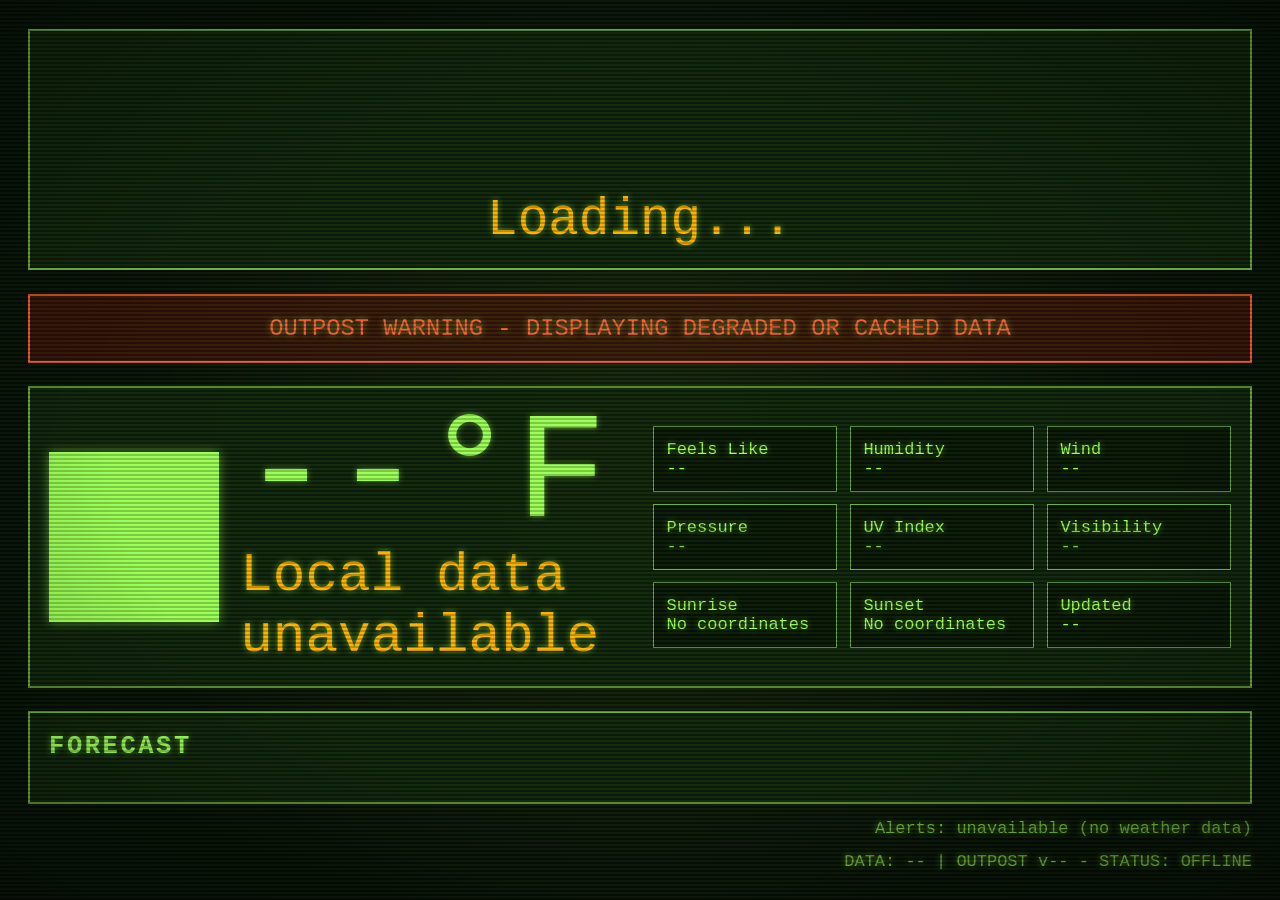
==== web/index.html @ 9f03497a "API step 3: location search and saved places (v0.7.0-beta.5) - /api/places?q= searches Open-Meteo's " ====
<!doctype html>
<html lang="en" data-signal="waiting">
<head>
    <meta charset="UTF-8">
    <meta name="viewport" content="width=device-width, initial-scale=1.0, viewport-fit=cover">
    <title>Outpost</title>
    <meta name="description" content="A self-hosted weather dashboard">
    <meta name="theme-color" content="#071007">
    <link rel="manifest" href="manifest.webmanifest">
    <link rel="icon" href="assets/app/favicon.svg" type="image/svg+xml">
    <link rel="apple-touch-icon" href="assets/app/apple-touch-icon.png">
    <meta name="mobile-web-app-capable" content="yes">
    <meta name="apple-mobile-web-app-capable" content="yes">
    <meta name="apple-mobile-web-app-title" content="Outpost">
    <meta name="apple-mobile-web-app-status-bar-style" content="black-translucent">
    <link rel="stylesheet" href="style.css">
    <link id="theme" rel="stylesheet" href="themes/retro-crt/theme.css">
</head>
<body class="theme-loading">
    <main>
        <section class="panel header" data-panel="header">
            <h1 class="title"><span class="title-logo-glow" aria-hidden="true"><span class="title-logo"></span></span><span class="title-text">OUTPOST</span></h1>
            <div id="subtitle" class="subtitle" hidden></div>
            <div id="location" class="location">Loading...</div>
        </section>

        <section id="alertBanner" class="panel alert" data-panel="banner">
            OUTPOST WARNING - DISPLAYING DEGRADED OR CACHED DATA
        </section>

        <section class="panel current" data-panel="current">
            <div class="current-main">
                <div class="wx-glow"><span id="currentIcon" class="wx-icon current-icon"></span></div>
                <div>
                    <div id="temperature" class="temperature" data-metric="temperature">--°F</div>
                    <div id="condition" class="condition">Waiting for signal...</div>
                </div>
            </div>

            <div class="details">
                <div class="detail-box" data-metric="feels-like">Feels Like<br><span id="feelsLike">--</span></div>
                <div class="detail-box" data-metric="humidity">Humidity<br><span id="humidity">--</span><small id="dewPoint" class="reading-note dew-point" data-metric="dew-point" hidden></small></div>
                <div class="detail-box" data-metric="wind">Wind<br><span id="wind" data-metric="wind-direction">--</span><small id="windGust" class="reading-note wind-gust" data-metric="gust" hidden></small></div>
                <div class="detail-box" data-metric="pressure">Pressure<br><span id="pressure">--</span></div>
                <div class="detail-box" data-metric="uv">UV Index<br><span id="uv">--</span></div>
                <div class="detail-box" data-metric="visibility">Visibility<br><span id="visibility">--</span></div>
                <div class="detail-box" data-metric="sunrise">Sunrise<br><span id="sunrise">--</span></div>
                <div class="detail-box" data-metric="sunset">Sunset<br><span id="sunset">--</span></div>
                <div class="detail-box" data-metric="updated">Updated<br><span id="lastUpdated">--</span><small id="readingTime" class="reading-note reading-time" hidden></small></div>
            </div>
        </section>

        <section class="panel" data-panel="forecast">
            <h2>FORECAST</h2>
            <div id="forecastContainer" class="forecast"></div>
        </section>

        <section id="alertsPanel" class="panel" data-panel="alerts" hidden>
            <h2>ALERTS</h2>
            <div id="alerts">LOADING...</div>
        </section>

        <div id="alertsStatus" class="status-line" hidden></div>

        <footer>
            DATA: <span id="source">--</span> | OUTPOST v<span id="version">--</span> - STATUS: <span id="status">--</span>
        </footer>
    </main>

    <button id="themeButton" class="theme-button" type="button" aria-label="Location, theme, and display options"
            aria-haspopup="dialog" aria-expanded="false" hidden>
        <svg viewBox="0 0 64 64" width="26" height="26" fill="none" stroke="currentColor" stroke-width="4"
             stroke-linecap="square" stroke-linejoin="miter" aria-hidden="true">
            <path d="M22 8H42L56 22V42L42 56H22L8 42V22Z"/>
            <path d="M32 8H42L56 22V42L42 56H32Z" fill="currentColor"/>
        </svg>
    </button>

    <div id="themePanel" class="theme-panel" role="dialog" aria-label="Location, theme, and display options" hidden>
        <div id="placeSection" class="place-section" hidden>
            <div class="theme-panel-title">LOCATION</div>
            <div id="placeList" role="radiogroup" aria-label="Location"></div>
            <form id="placeSearch" class="place-search" role="search">
                <input id="placeQuery" class="place-query" type="search" name="q" maxlength="100" autocomplete="off"
                       spellcheck="false" enterkeyhint="search" placeholder="Search for a place" aria-label="Search for a place">
                <button class="place-go" type="submit">Find</button>
            </form>
            <div id="placeNote" class="theme-note" aria-live="polite"></div>
            <div id="placeResults" class="place-results" role="list" aria-label="Places found"></div>
        </div>
        <div class="theme-panel-title">THEME</div>
        <div id="themeList" role="radiogroup" aria-label="Theme"></div>
        <button id="effectsToggle" class="theme-option effects-toggle" type="button" role="checkbox" aria-checked="false" hidden>Reduced effects</button>
        <button id="clockToggle" class="theme-option theme-check" type="button" role="checkbox" aria-checked="false" hidden>24-hour clock</button>
        <button id="themeReset" class="theme-reset" type="button" hidden>Use server default</button>
        <div id="themeNote" class="theme-note"></div>
    </div>

    <div class="scan-roll" aria-hidden="true"></div>
    <div class="frame" aria-hidden="true"></div>

    <div id="dim-overlay"></div>

    <script src="dim.js"></script>
    <script src="effects.js"></script>
    <script src="fit.js"></script>
    <script src="clock.js"></script>
    <script src="themes.js"></script>
    <script src="gauges.js"></script>
    <script src="data.js"></script>
    <script src="places.js"></script>
    <script src="place-panel.js"></script>
    <script src="app.js"></script>
</body>
</html>
---- web/style.css ----
/* ==========================================================================
   Outpost base styles
   Everything visual comes from the theme tokens (CSS variables) below.
   A theme is just a file in web/themes/ that sets those tokens.
   The values here are the fallbacks used if no theme file loads.
   See docs/themes.md.
   ========================================================================== */

/* ---- Fonts ---------------------------------------------------------------
   Share Tech Mono (SIL Open Font License) is bundled from assets/fonts/.
   If the file is missing, the stacks fall back to Courier New.             */
@font-face {
    font-family: "Share Tech Mono";
    src: url("assets/fonts/ShareTechMono-Regular.ttf") format("truetype");
    font-weight: 400;
    font-style: normal;
    font-display: swap;
}

:root {
    --bg: #071007;
    --bg-glow: rgba(80, 120, 40, 0.22);
    --panel: rgba(16, 36, 12, 0.92);
    --cell-bg: rgba(5, 14, 5, 0.65);

    --text: #9cff57;
    --text-dim: #6fad3e;
    --accent: #ffb000;
    --warn: #ffb000;
    --danger: #ff5a36;
    --danger-bg: rgba(80, 20, 10, 0.6);

    --border: #6fad3e;
    --border-width: 2px;
    --radius: 0;

    --text-glow: 0 0 6px rgba(156, 255, 87, 0.55);
    --icon-glow: drop-shadow(0 0 5px rgba(156, 255, 87, 0.55));
    --scanlines: 1;

    --font-display: "Share Tech Mono", "Courier New", monospace;
    --font-body: "Share Tech Mono", "Courier New", monospace;
    --title-spacing: 0.14em;
    --title-logo: 1;
}

* { box-sizing: border-box; }

html { -webkit-text-size-adjust: 100%; text-size-adjust: 100%; }

[hidden] { display: none !important; }

body {
    margin: 0;
    min-height: 100vh;
    min-height: 100dvh;
    background:
        radial-gradient(circle at center, var(--bg-glow), transparent 65%),
        var(--bg);
    color: var(--text);
    font-family: var(--font-body);
    text-shadow: var(--text-glow);
}

/* Hide the page until the theme is applied (avoids a flash of the wrong theme).
   The animation reveals it after 2 seconds no matter what, as a safety net. */
body.theme-loading {
    visibility: hidden;
    animation: theme-reveal 0s 2s forwards;
}

@keyframes theme-reveal {
    to { visibility: visible; }
}

/* Scanline overlay: rows lit faintly in the theme's text color with darker gaps between them,
   and the screen edges a little darker, like a picture tube. --scanlines sets the strength
   (0 turns it off). */
body::before {
    content: "";
    position: fixed;
    inset: 0;
    z-index: 40; /* above the content (see "Layers" below) */
    pointer-events: none;
    opacity: var(--scanlines);
    background:
        radial-gradient(ellipse 75% 70% at center, transparent 55%, rgba(0, 0, 0, 0.4) 100%),
        repeating-linear-gradient(
            to bottom,
            color-mix(in srgb, var(--text) 6%, transparent) 0 2px,
            rgba(0, 0, 0, 0.3) 2px 4px
        );
}

/* Rolling band: a soft band of the theme's text color drifting down the screen, like a picture
   tube's refresh. It appears wherever the scanlines do, at the same strength, and --scan-roll sets
   its speed (one trip down the screen; "none" stops it). It moves with transform, which is cheap
   for the browser to draw, even on slow wall tablets. */
.scan-roll {
    position: fixed;
    inset: 0;
    z-index: 40; /* with the scanlines */
    overflow: hidden;
    pointer-events: none;
    opacity: var(--scanlines);
}
.scan-roll::before {
    content: "";
    position: absolute;
    left: 0;
    right: 0;
    top: 0;
    height: 30%;
    background: linear-gradient(
        to bottom,
        transparent,
        color-mix(in srgb, var(--text) 5%, transparent) 45%,
        color-mix(in srgb, var(--text) 8%, transparent) 50%,
        transparent
    );
    transform: translateY(-100%);
    animation: scan-roll var(--scan-roll, 9s) linear infinite;
}
@keyframes scan-roll {
    from { transform: translateY(-100%); }
    to { transform: translateY(334%); } /* the band is 30% of the screen, so this is just past the bottom */
}

/* Layers, bottom to top: page content, scanlines and the rolling band (40), the .frame decoration (50), the theme
   switcher (100), and the night dimming (9999). */

/* An empty full-screen layer for a theme to draw a bezel or frame on (with ::before and ::after, or
   a background). It never catches taps. */
.frame {
    position: fixed;
    inset: 0;
    z-index: 50;
    pointer-events: none;
}

/* Day/night dimming: a black layer whose opacity is set from --dim (1 = full brightness).
   The fade is only enabled after the first paint so a reload at night doesn't visibly fade in. */
#dim-overlay {
    position: fixed;
    inset: 0;
    z-index: 9999;
    pointer-events: none;
    background: #000;
    opacity: calc(1 - var(--dim, 1));
}

#dim-overlay.animated { transition: opacity 20s linear; }

main {
    width: min(1200px, 100vw);
    margin: 0 auto;
    /* --frame-inset (optional, set by a theme with a .frame bezel) keeps content inside the bezel;
       --frame-inset-bottom (optional) is for a bezel with a deeper bottom edge */
    --pad-base: 28px;
    --pad: calc(var(--pad-base) + var(--frame-inset, 0px));
    --pad-bottom: calc(var(--pad-base) + var(--frame-inset-bottom, var(--frame-inset, 0px)));
    /* Keep content clear of notches and rounded screen corners */
    padding-top: max(var(--pad), env(safe-area-inset-top));
    padding-right: max(var(--pad), env(safe-area-inset-right));
    padding-bottom: max(var(--pad-bottom), env(safe-area-inset-bottom));
    padding-left: max(var(--pad), env(safe-area-inset-left));
}

/* Fit to screen (fit.js, turned on by a theme's --fit-screen: 1): <main> is scaled by --fit-scale
   so the whole page fits without scrolling. Widths and padding are divided by the scale so they
   stay the same size on screen, and the page is centered vertically. */
:root[data-fit="on"] body {
    min-height: 100vh;
    min-height: 100dvh;
    display: flex;
    flex-direction: column;
    justify-content: center;
}
:root[data-fit="on"] main {
    zoom: var(--fit-scale, 1);
    /* --fit-width (optional, set by a theme): how wide the page may get; the default is the usual */
    width: calc(min(var(--fit-width, 1200px), 100vw) / var(--fit-scale, 1));
    min-height: 0;
    padding-top: calc(max(var(--pad), env(safe-area-inset-top)) / var(--fit-scale, 1));
    padding-right: calc(max(var(--pad), env(safe-area-inset-right)) / var(--fit-scale, 1));
    padding-bottom: calc(max(var(--pad-bottom), env(safe-area-inset-bottom)) / var(--fit-scale, 1));
    padding-left: calc(max(var(--pad), env(safe-area-inset-left)) / var(--fit-scale, 1));
}

.panel {
    position: relative; /* so a theme can place decorations with ::before and ::after */
    border: var(--border-width) solid var(--border);
    border-radius: var(--radius);
    background: var(--panel);
    padding: 18px;
    margin-bottom: 22px;
}

h2 { margin-top: 0; letter-spacing: 0.1em; }

.header { text-align: center; }

/* The title is the logo (--title-logo: 1) or the word OUTPOST in the theme's font (--title-logo: 0).
   The text stays in the page either way, so screen readers always read it. */
.title {
    display: flex;
    flex-direction: column;
    align-items: center;
    margin: 0;
    font-family: var(--font-display);
    font-weight: bold;
}

/* A filter is applied before a mask, so the glow goes on a wrapper (like .wx-glow) */
.title-logo-glow { filter: var(--icon-glow); }

.title-logo {
    display: block;
    height: calc(var(--title-logo) * clamp(3.5rem, 11vw, 7.5rem));
    aspect-ratio: 148 / 44;
    background-color: currentColor;
    /* A theme can use its own logo with a rule here; the url is relative to its theme.css */
    -webkit-mask: url("assets/logo/wordmark.svg") center / contain no-repeat;
    mask: url("assets/logo/wordmark.svg") center / contain no-repeat;
}

.title-text {
    font-size: calc((1 - var(--title-logo)) * clamp(3rem, 9vw, 7rem));
    letter-spacing: var(--title-spacing);
}

.subtitle {
    color: var(--text-dim);
    font-size: clamp(1rem, 2.5vw, 1.5rem);
    letter-spacing: 0.08em;
}

.location {
    margin-top: 14px;
    color: var(--accent);
    font-size: clamp(1.8rem, 4vw, 3rem);
}

.current {
    display: grid;
    grid-template-columns: 1fr 1fr;
    gap: 24px;
    align-items: center;
}

.current-main {
    display: flex;
    align-items: center;
    gap: 20px;
}

/* Weather icons: an SVG used as a mask, filled with the current text color */
.wx-glow { filter: var(--icon-glow); }

.wx-icon {
    display: block;
    background-color: currentColor;
    -webkit-mask: var(--icon, none) center / contain no-repeat;
    mask: var(--icon, none) center / contain no-repeat;
}

.current-icon { width: clamp(80px, 14vw, 160px); aspect-ratio: 1; }

.temperature {
    font-family: var(--font-display);
    font-size: clamp(4rem, 12vw, 9rem);
    line-height: 0.9;
}

.condition {
    color: var(--accent);
    font-size: clamp(1.7rem, 4vw, 3.2rem);
}

.details {
    display: grid;
    grid-template-columns: repeat(3, 1fr);
    gap: 12px;
}

.detail-box {
    position: relative;
    border: 1px solid var(--border);
    border-radius: var(--radius);
    padding: 12px;
    background: var(--cell-bg);
}

/* Second lines in a reading box: gusts under the wind (.wind-gust), the dew point under the humidity
   (.dew-point), and how old the readings are under Updated (.reading-time). Each is a <small>, so themes
   that size every span in a reading box as the big value leave it alone. Themes can restyle or hide
   them all with .reading-note, or one by its own class. */
.reading-note {
    display: block;
    margin-top: 2px;
    font-size: 0.8em;
    opacity: 0.85;
}

.forecast {
    display: grid;
    grid-template-columns: repeat(5, 1fr);
    gap: 12px;
}

.forecast-card {
    position: relative;
    border: 1px solid var(--border);
    border-radius: var(--radius);
    padding: 14px;
    text-align: center;
    background: var(--cell-bg);
}

.forecast-icon { width: 64px; aspect-ratio: 1; margin: 6px auto; }
.forecast-extra { display: block; }

.forecast-condition {
    color: var(--accent);
    min-height: 3em;
}

.alert-item { margin-bottom: 10px; }
.alert-item.severity-moderate { border-color: var(--warn); color: var(--warn); }
.alert-item.severity-severe,
.alert-item.severity-extreme { border-color: var(--danger); color: var(--danger); }
.panel.alert-active { border-color: var(--danger); }

.alert {
    display: none;
    border-color: var(--danger);
    color: var(--danger);
    background: var(--danger-bg);
    text-align: center;
    font-size: 1.4rem;
}

.alert.visible { display: block; }

/* One-line note shown in place of the Alerts panel when it is hidden */
.status-line {
    text-align: right;
    color: var(--text-dim);
    margin: -8px 0 14px;
}

footer {
    text-align: right;
    color: var(--text-dim);
}

/* ---- Theme switcher ------------------------------------------------------- */
.theme-button {
    position: fixed;
    left: max(12px, env(safe-area-inset-left));
    bottom: max(12px, env(safe-area-inset-bottom));
    z-index: 100;
    width: 44px;
    height: 44px;
    padding: 0;
    display: grid;
    place-items: center;
    color: var(--text);
    border: 1px solid var(--border);
    border-radius: var(--radius);
    background: linear-gradient(var(--panel), var(--panel)), var(--bg);
    cursor: pointer;
    /* Faint until used, so a wall display stays clean; still easy to tap */
    opacity: 0.22;
    transition: opacity 0.2s;
}

.theme-button:hover,
.theme-button:focus-visible,
.theme-button[aria-expanded="true"] { opacity: 1; }

.theme-panel {
    position: fixed;
    left: max(12px, env(safe-area-inset-left));
    bottom: calc(max(12px, env(safe-area-inset-bottom)) + 52px);
    z-index: 100;
    width: min(280px, calc(100vw - 24px));
    max-height: 70vh;
    max-height: 70dvh;
    overflow-y: auto;
    padding: 12px;
    /* Opaque: the panel tint over the solid page color, so the content behind never shows through */
    background: linear-gradient(var(--panel), var(--panel)), var(--bg);
    color: var(--text);
    border: var(--border-width) solid var(--border);
    border-radius: var(--radius);
}

.theme-panel-title { letter-spacing: 0.1em; margin-bottom: 8px; color: var(--text-dim); }

.theme-option,
.theme-reset {
    display: block;
    width: 100%;
    min-height: 44px;
    padding: 8px 10px;
    text-align: left;
    font: inherit;
    color: var(--text);
    text-shadow: var(--text-glow);
    background: transparent;
    border: 1px solid transparent;
    border-radius: var(--radius);
    cursor: pointer;
}

.theme-option:hover,
.theme-option:focus-visible,
.theme-reset:hover,
.theme-reset:focus-visible { border-color: var(--border); outline: none; }

.theme-option[aria-checked="true"] { background: var(--cell-bg); border-color: var(--border); }
.theme-option[aria-checked="true"]::before { content: "> "; }

.theme-reset { margin-top: 6px; color: var(--accent); }
.theme-note { margin-top: 8px; font-size: 0.85rem; color: var(--text-dim); }

/* LOCATION (web/place-panel.js): home and saved places, each with a button to forget it, then
   the search box and what it found. Set apart from the THEME list below it. */
.place-section { margin-bottom: 14px; }
.place-row { display: flex; align-items: stretch; gap: 4px; }
.place-row .place-option { flex: 1; min-width: 0; overflow-wrap: anywhere; }
.place-forget {
    flex: none;
    width: 44px;
    min-height: 44px;
    font: inherit;
    color: var(--text-dim);
    background: transparent;
    border: 1px solid transparent;
    border-radius: var(--radius);
    cursor: pointer;
}
.place-forget:hover,
.place-forget:focus-visible { color: var(--text); border-color: var(--border); outline: none; }

.place-search { display: flex; gap: 6px; margin-top: 8px; }
.place-query {
    flex: 1;
    min-width: 0;
    min-height: 44px;
    padding: 8px 10px;
    font: inherit;
    /* 16px or more, so phones do not zoom in when the box is tapped */
    font-size: max(16px, 1em);
    color: var(--text);
    background: var(--cell-bg);
    border: 1px solid var(--border);
    border-radius: var(--radius);
}
.place-query::placeholder { color: var(--text-dim); opacity: 1; }
.place-query:focus-visible { outline: 1px solid var(--accent); outline-offset: 1px; }
.place-go {
    flex: none;
    min-height: 44px;
    padding: 8px 12px;
    font: inherit;
    color: var(--accent);
    background: transparent;
    border: 1px solid var(--border);
    border-radius: var(--radius);
    cursor: pointer;
}
.place-go:hover,
.place-go:focus-visible { background: var(--cell-bg); outline: none; }
.place-results { margin-top: 6px; }
.place-result { overflow-wrap: anywhere; }
.place-result::before { content: "+ "; color: var(--text-dim); }

/* The reduced-effects and 24-hour clock toggles are checkboxes, not themes: [x] or [ ], set apart
   from the list */
.effects-toggle { margin-top: 8px; }
.theme-option.effects-toggle::before,
.theme-option.theme-check::before { content: "[ ] "; }
.theme-option.effects-toggle[aria-checked="true"]::before,
.theme-option.theme-check[aria-checked="true"]::before { content: "[x] "; }

/* ---- Reduced effects ---------------------------------------------------------
   web/effects.js sets data-effects="reduced" (OUTPOST_EFFECTS, the viewer's toggle, or the
   device's reduced-motion setting). Scanlines, glow, and animation go in every theme, which
   also helps slow wall tablets. A theme's own effects should check it too (docs/themes.md).
   These win over a theme's :root tokens because the selector is more specific. */
:root[data-effects="reduced"] {
    --scanlines: 0;
    --text-glow: none;
    --icon-glow: none;
}

/* body keeps its reveal animation (the safety net in body.theme-loading), and the night
   dimming keeps its slow fade */
:root[data-effects="reduced"] *:not(body):not(#dim-overlay),
:root[data-effects="reduced"] *::before,
:root[data-effects="reduced"] *::after {
    animation: none !important;
    transition: none !important;
}

/* ---- Small screens ----------------------------------------------------------
   Tablets and phones: stack the current conditions, use three columns of detail
   boxes, and keep the forecast to one row of five cards.                      */
@media (max-width: 850px) {
    main { --pad-base: 14px; }

    .panel { padding: 14px; margin-bottom: 14px; }
    .title { font-size: clamp(2.6rem, 12vw, 5rem); }
    .current { grid-template-columns: 1fr; gap: 16px; text-align: center; }
    .current-main { justify-content: center; }
    .temperature { font-size: clamp(3.6rem, 16vw, 7rem); }
    .details { gap: 8px; }
    .detail-box { padding: 8px 10px; overflow-wrap: break-word; }
    .forecast { gap: 8px; }
    .forecast-card { padding: 10px 6px; }
    .forecast-icon { width: 48px; }
}

/* Phones: forecast days become compact rows instead of five narrow cards */
@media (max-width: 600px) {
    .title { letter-spacing: 0.08em; }
    .current-icon { width: clamp(64px, 20vw, 96px); }
    .detail-box { font-size: 0.9rem; }

    .forecast { grid-template-columns: 1fr; }

    .forecast-card {
        display: grid;
        grid-template-columns: 52px 1fr auto;
        grid-template-areas:
            "icon day   temps"
            "icon cond  extra";
        column-gap: 12px;
        row-gap: 2px;
        align-items: center;
        text-align: left;
        padding: 8px 12px;
    }

    .forecast-icon-wrap { grid-area: icon; }
    .forecast-day { grid-area: day; white-space: nowrap; }
    .forecast-condition { grid-area: cond; min-height: 0; }
    .forecast-temps { grid-area: temps; text-align: right; white-space: nowrap; }
    .forecast-extra { grid-area: extra; justify-self: end; white-space: nowrap; font-size: 0.85em; color: var(--text-dim); }
    .forecast-uv { display: none; } /* UV is shown in the current conditions; keep the rows short */
    .forecast-icon { width: 44px; margin: 0; }
}

/* Very small phones: slightly smaller text so labels such as "Visibility" fit */
@media (max-width: 400px) {
    .detail-box { font-size: 0.8rem; padding: 6px; }
}

/* Phones turned sideways: very little height, so keep the header short and use two columns */
@media (orientation: landscape) and (max-height: 500px) {
    .title { font-size: 2.4rem; }
    .header .location { margin-top: 4px; font-size: 1.4rem; }
    .current { grid-template-columns: 1fr 1fr; text-align: left; }
    .current-main { justify-content: flex-start; }
    .temperature { font-size: clamp(3rem, 12vh, 5rem); }
}

/* Tall screens (portrait tablets and monitors): scale everything up and center it vertically */
@media (orientation: portrait) and (min-width: 700px) {
    html { font-size: clamp(16px, 2vw, 30px); }
    main { min-height: 100vh; min-height: 100dvh; display: flex; flex-direction: column; justify-content: center; }
}
---- web/themes/retro-crt/theme.css ----
/* Retro CRT: green phosphor terminal with scanlines and glow */
:root {
    --bg: #071007;
    --bg-glow: rgba(80, 120, 40, 0.22);
    --panel: rgba(16, 36, 12, 0.92);
    --cell-bg: rgba(5, 14, 5, 0.65);

    --text: #9cff57;
    --text-dim: #6fad3e;
    --accent: #ffb000;
    --warn: #ffb000;
    --danger: #ff5a36;
    --danger-bg: rgba(80, 20, 10, 0.6);

    --border: #6fad3e;
    --border-width: 2px;
    --radius: 0;

    --text-glow: 0 0 6px rgba(156, 255, 87, 0.55);
    --icon-glow: drop-shadow(0 0 5px rgba(156, 255, 87, 0.55));
    --scanlines: 0.7;

    --font-display: "Share Tech Mono", "Courier New", monospace;
    --font-body: "Share Tech Mono", "Courier New", monospace;
    --title-spacing: 0.14em;
    --title-logo: 1;

    /* Wide screens: fill the screen instead of a column in the middle, growing up to 2.5 times
       (no wider than 16:9, so an ultrawide screen does not stretch the panels). A screen that would
       need more than a little shrinking (a laptop, a phone) keeps the usual layout, and so do
       portrait screens (see below). */
    --fit-screen: 1;
    --fit-width: min(100vw, 178vh);
    --fit-max-scale: 2.5;
    --fit-min-scale: 0.85;
}

/* Portrait screens keep their own scaling (see "Tall screens" in style.css) */
@media (orientation: portrait) {
    :root { --fit-screen: 0; }
}
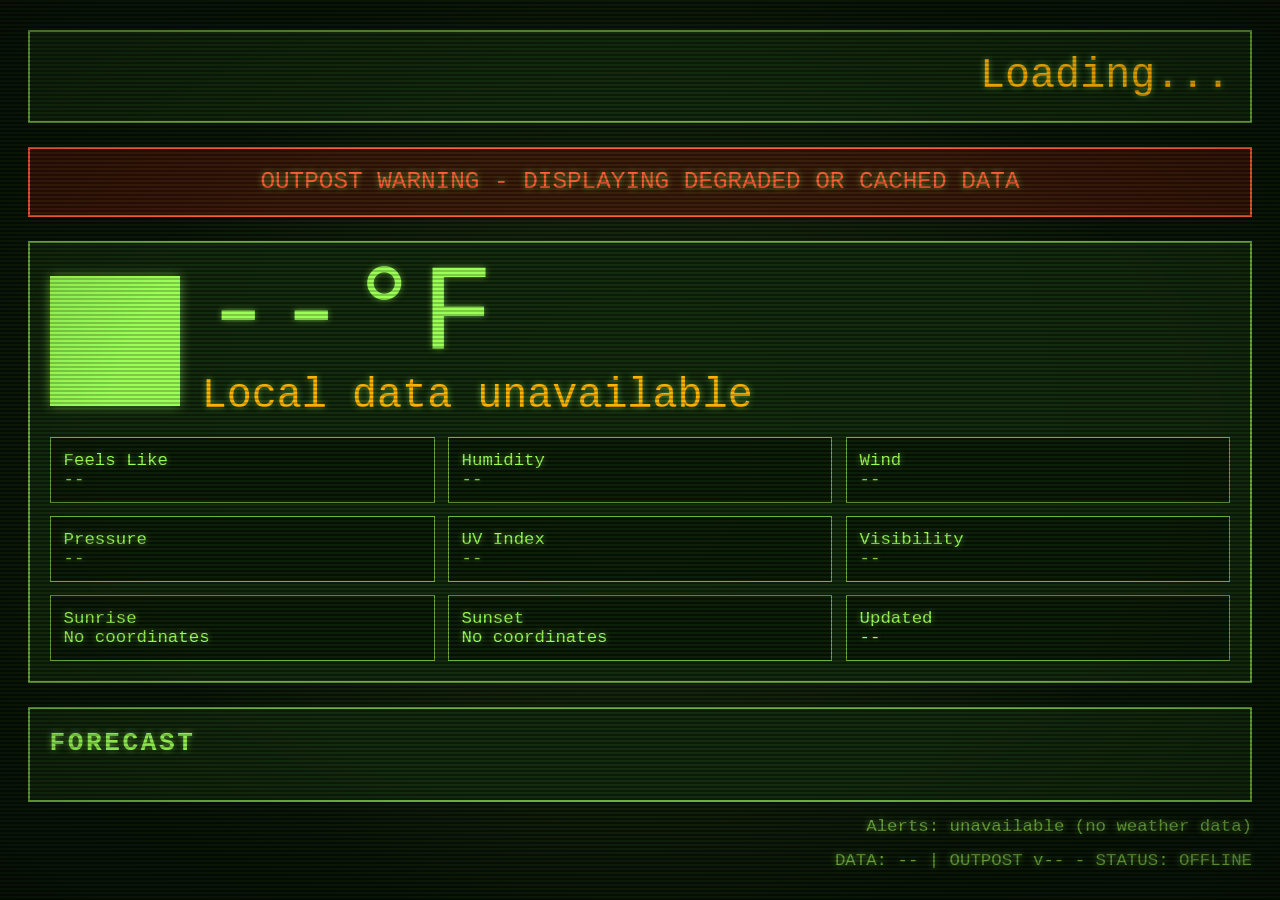
==== commit 1b12f001: "Sensors from Home Assistant (v0.7.0-beta.13) Step 1 of #35 (docs/sensors-design.md): OUTPOST_SENSORS" ====
--- a/web/index.html
+++ b/web/index.html
@@ -55,6 +55,24 @@
             <div id="forecastContainer" class="forecast"></div>
         </section>
 
+        <section id="sensorsPanel" class="panel sensors-panel" data-panel="sensors" hidden>
+            <h2>SENSORS</h2>
+            <div id="sensors" class="sensor-list"></div>
+        </section>
+
+        <section id="mapPanel" class="panel map-panel" data-panel="map" hidden>
+            <h2>MAP</h2>
+            <div class="map-frame">
+                <canvas id="mapCanvas" class="map-canvas" role="img" aria-label="Map of the place shown"></canvas>
+                <div id="radarTime" class="map-radar-time" hidden></div>
+                <div class="map-credits">
+                    <a id="radarCredit" class="map-credit" target="_blank" rel="noopener" hidden>Radar</a>
+                    <a id="mapCredit" class="map-credit" target="_blank" rel="noopener">© OpenStreetMap</a>
+                </div>
+                <div id="mapNote" class="map-note" hidden></div>
+            </div>
+        </section>
+
         <section id="alertsPanel" class="panel" data-panel="alerts" hidden>
             <h2>ALERTS</h2>
             <div id="alerts">LOADING...</div>
@@ -80,6 +98,7 @@
         <div id="placeSection" class="place-section" hidden>
             <div class="theme-panel-title">LOCATION</div>
             <div id="placeList" role="radiogroup" aria-label="Location"></div>
+            <button id="myLocation" class="theme-option my-location" type="button" hidden>Use my location</button>
             <form id="placeSearch" class="place-search" role="search">
                 <input id="placeQuery" class="place-query" type="search" name="q" maxlength="100" autocomplete="off"
                        spellcheck="false" enterkeyhint="search" placeholder="Search for a place" aria-label="Search for a place">
@@ -110,6 +129,10 @@
     <script src="data.js"></script>
     <script src="places.js"></script>
     <script src="place-panel.js"></script>
+    <script src="mvt.js"></script>
+    <script src="map.js"></script>
+    <script src="radar.js"></script>
+    <script src="sensors.js"></script>
     <script src="app.js"></script>
 </body>
 </html>
--- a/web/style.css
+++ b/web/style.css
@@ -42,6 +42,15 @@
     --font-body: "Share Tech Mono", "Courier New", monospace;
     --title-spacing: 0.14em;
     --title-logo: 1;
+
+    /* The map panel (web/map.js). A theme may set its own; these follow its colors */
+    --map-land: var(--bg);
+    --map-water: color-mix(in srgb, var(--text) 16%, var(--bg));
+    --map-road: color-mix(in srgb, var(--accent) 55%, var(--bg));
+    --map-border: var(--text-dim);
+    --map-label: var(--text);
+    --map-halo: var(--bg);
+    --map-marker: var(--accent);
 }
 
 * { box-sizing: border-box; }
@@ -302,6 +311,14 @@
     opacity: 0.85;
 }
 
+/* Sensor panel (sensors.js): Home Assistant readings as tiles like the weather readings above */
+.sensor-list {
+    display: grid;
+    grid-template-columns: repeat(auto-fill, minmax(150px, 1fr));
+    gap: 12px;
+}
+.sensor-value { overflow-wrap: anywhere; }
+
 .forecast {
     display: grid;
     grid-template-columns: repeat(5, 1fr);
@@ -444,6 +461,9 @@
 .place-forget:hover,
 .place-forget:focus-visible { color: var(--text); border-color: var(--border); outline: none; }
 
+.my-location { margin-top: 4px; color: var(--accent); }
+.my-location::before { content: "@ "; }
+.my-location:disabled { opacity: 0.6; cursor: progress; }
 .place-search { display: flex; gap: 6px; margin-top: 8px; }
 .place-query {
     flex: 1;
@@ -485,6 +505,58 @@
 .theme-option.effects-toggle[aria-checked="true"]::before,
 .theme-option.theme-check[aria-checked="true"]::before { content: "[x] "; }
 
+/* ---- Map panel (web/map.js, OUTPOST_MAP) ---------------------------------------
+   A fixed map drawn on a canvas in the --map-* colors above, with the credit the tile
+   server asks for in the bottom-right corner. Wide on large screens, squarer on phones. */
+.map-frame {
+    position: relative;
+    width: 100%;
+    aspect-ratio: 2 / 1;
+    max-height: 420px;
+    overflow: hidden;
+    background: var(--map-land);
+    border: 1px solid var(--border);
+    border-radius: var(--radius);
+}
+@media (max-width: 600px) { .map-frame { aspect-ratio: 4 / 3; } }
+.map-canvas { display: block; width: 100%; height: 100%; font-family: var(--font-body); }
+.map-credits {
+    position: absolute;
+    right: 0;
+    bottom: 0;
+    display: flex;
+}
+.map-credit {
+    padding: 2px 6px;
+    font-size: 0.75rem;
+    color: var(--text);
+    text-decoration: none;
+    background: var(--bg);
+    background: color-mix(in srgb, var(--bg) 80%, transparent);
+}
+.map-credit:hover,
+.map-credit:focus-visible { text-decoration: underline; outline: none; }
+/* When the radar on the map is from, in the place's time zone */
+.map-radar-time {
+    position: absolute;
+    left: 0;
+    top: 0;
+    padding: 2px 6px;
+    font-size: 0.75rem;
+    color: var(--text);
+    background: var(--bg);
+    background: color-mix(in srgb, var(--bg) 80%, transparent);
+}
+.map-note {
+    position: absolute;
+    inset: 0;
+    display: grid;
+    place-items: center;
+    padding: 12px;
+    text-align: center;
+    color: var(--text-dim);
+}
+
 /* ---- Reduced effects ---------------------------------------------------------
    web/effects.js sets data-effects="reduced" (OUTPOST_EFFECTS, the viewer's toggle, or the
    device's reduced-motion setting). Scanlines, glow, and animation go in every theme, which
@@ -572,3 +644,166 @@
     html { font-size: clamp(16px, 2vw, 30px); }
     main { min-height: 100vh; min-height: 100dvh; display: flex; flex-direction: column; justify-content: center; }
 }
+
+/* ---- Screen layout ------------------------------------------------------------
+   While the page is fitted to the screen (a tablet or wall screen), it is laid out
+   for one screen instead of a long page. The header takes one line; in portrait the map takes the
+   height left over; in landscape, with the map on, the current conditions and forecast go on the
+   left and the map and alerts on the right. Fit to screen then scales the result to fill the screen.
+   The selectors are in :where(), so a theme's own rules for these elements still win. */
+:where(:root[data-fit="on"]) .header {
+    display: flex;
+    flex-wrap: wrap;
+    align-items: center;
+    justify-content: space-between;
+    gap: 4px 24px;
+    padding-block: 12px;
+    text-align: left;
+}
+:where(:root[data-fit="on"]) .title { align-items: flex-start; }
+:where(:root[data-fit="on"]) .title-logo { height: calc(var(--title-logo) * 3.6rem); }
+:where(:root[data-fit="on"]) .title-text { font-size: calc((1 - var(--title-logo)) * 3.4rem); }
+:where(:root[data-fit="on"]) .header .location { margin-top: 0; font-size: 2.4rem; }
+:where(:root[data-fit="on"]) .header .subtitle { order: 3; flex-basis: 100%; }
+
+/* The map fills the space it is given (at least --map-min-height) */
+:where(:root[data-fit="on"]) .map-panel { display: flex; flex-direction: column; }
+:where(:root[data-fit="on"]) .map-frame {
+    flex: 1 1 auto;
+    aspect-ratio: auto;
+    max-height: none;
+    min-height: var(--map-min-height, 180px);
+}
+/* Out of the flow, so the size the map was last drawn at never holds the frame open */
+:where(:root[data-fit="on"]) .map-canvas { position: absolute; inset: 0; }
+
+/* Current conditions: the readings beside the temperature when there is room, under it when not.
+   Sizes are fixed rather than following the screen width, because the page is scaled to fit. */
+:where(:root[data-fit="on"]) .current {
+    display: flex;
+    flex-wrap: wrap;
+    align-items: center;
+    gap: 16px 24px;
+    text-align: left;
+}
+:where(:root[data-fit="on"]) .current-main { flex: 0 0 auto; justify-content: flex-start; }
+:where(:root[data-fit="on"]) .details { flex: 1 1 var(--details-min-width, 480px); }
+:where(:root[data-fit="on"]) .details { grid-template-columns: repeat(3, minmax(0, 1fr)); }
+:where(:root[data-fit="on"]) .detail-box { overflow-wrap: break-word; }
+:where(:root[data-fit="on"]) .current-icon { width: 120px; }
+:where(:root[data-fit="on"]) .temperature { font-size: 7rem; }
+:where(:root[data-fit="on"]) .condition { font-size: 2.4rem; }
+
+/* Portrait: one column as tall as the screen, the map taking what is left */
+@media (orientation: portrait) {
+    :where(:root[data-fit="on"]) main {
+        display: flex;
+        flex-direction: column;
+        min-height: calc(100dvh / var(--fit-scale, 1));
+    }
+    :where(:root[data-fit="on"]) .map-panel { flex: 1 1 auto; }
+}
+
+/* Landscape with the map, the sensors, or the alerts shown: two columns, the current conditions and
+   forecast on the left, and on the right the map, then the sensors, then the alerts (whichever are
+   shown). The map's row takes the height the left column has to spare, so the map fills it. */
+@media (orientation: landscape) {
+    :where(:root[data-fit="on"]) main:has(> #mapPanel:not([hidden])),
+    :where(:root[data-fit="on"]) main:has(> #sensorsPanel:not([hidden])),
+    :where(:root[data-fit="on"]) main:has(> #alertsPanel:not([hidden])) {
+        display: grid;
+        grid-template-columns: minmax(0, 3fr) minmax(0, 2fr);
+        column-gap: 22px;
+        align-content: start;
+    }
+    /* Map, sensors, and alerts */
+    :where(:root[data-fit="on"]) main:has(> #mapPanel:not([hidden])):has(> #sensorsPanel:not([hidden])):has(> #alertsPanel:not([hidden])) {
+        grid-template-areas:
+            "header   header"
+            "banner   banner"
+            "current  map"
+            "forecast map"
+            "forecast sensors"
+            "forecast alerts"
+            "status   status"
+            "footer   footer";
+        grid-template-rows: auto auto auto 1fr auto auto auto auto;
+    }
+    /* Map and sensors */
+    :where(:root[data-fit="on"]) main:has(> #mapPanel:not([hidden])):has(> #sensorsPanel:not([hidden])):has(> #alertsPanel[hidden]) {
+        grid-template-areas:
+            "header   header"
+            "banner   banner"
+            "current  map"
+            "forecast map"
+            "forecast sensors"
+            "status   status"
+            "footer   footer";
+        grid-template-rows: auto auto auto 1fr auto auto auto;
+    }
+    /* Map and alerts */
+    :where(:root[data-fit="on"]) main:has(> #mapPanel:not([hidden])):has(> #sensorsPanel[hidden]):has(> #alertsPanel:not([hidden])) {
+        grid-template-areas:
+            "header   header"
+            "banner   banner"
+            "current  map"
+            "forecast map"
+            "forecast alerts"
+            "status   status"
+            "footer   footer";
+        grid-template-rows: auto auto auto 1fr auto auto auto;
+    }
+    /* Map */
+    :where(:root[data-fit="on"]) main:has(> #mapPanel:not([hidden])):has(> #sensorsPanel[hidden]):has(> #alertsPanel[hidden]) {
+        grid-template-areas:
+            "header   header"
+            "banner   banner"
+            "current  map"
+            "forecast map"
+            "status   status"
+            "footer   footer";
+        grid-template-rows: auto auto auto 1fr auto auto;
+    }
+    /* Sensors and alerts */
+    :where(:root[data-fit="on"]) main:has(> #mapPanel[hidden]):has(> #sensorsPanel:not([hidden])):has(> #alertsPanel:not([hidden])) {
+        grid-template-areas:
+            "header   header"
+            "banner   banner"
+            "current  sensors"
+            "forecast alerts"
+            "status   status"
+            "footer   footer";
+        grid-template-rows: auto auto auto auto auto auto;
+    }
+    /* Sensors */
+    :where(:root[data-fit="on"]) main:has(> #mapPanel[hidden]):has(> #sensorsPanel:not([hidden])):has(> #alertsPanel[hidden]) {
+        grid-template-areas:
+            "header   header"
+            "banner   banner"
+            "current  sensors"
+            "forecast sensors"
+            "status   status"
+            "footer   footer";
+        grid-template-rows: auto auto auto auto auto auto;
+    }
+    /* Alerts */
+    :where(:root[data-fit="on"]) main:has(> #mapPanel[hidden]):has(> #sensorsPanel[hidden]):has(> #alertsPanel:not([hidden])) {
+        grid-template-areas:
+            "header   header"
+            "banner   banner"
+            "current  alerts"
+            "forecast alerts"
+            "status   status"
+            "footer   footer";
+        grid-template-rows: auto auto auto auto auto auto;
+    }
+    :where(:root[data-fit="on"]) main > .header { grid-area: header; }
+    :where(:root[data-fit="on"]) main > #alertBanner { grid-area: banner; }
+    :where(:root[data-fit="on"]) main > .current { grid-area: current; }
+    :where(:root[data-fit="on"]) main > [data-panel="forecast"] { grid-area: forecast; }
+    :where(:root[data-fit="on"]) main > #mapPanel { grid-area: map; }
+    :where(:root[data-fit="on"]) main > #sensorsPanel { grid-area: sensors; }
+    :where(:root[data-fit="on"]) main > #alertsPanel { grid-area: alerts; }
+    :where(:root[data-fit="on"]) main > #alertsStatus { grid-area: status; }
+    :where(:root[data-fit="on"]) main > footer { grid-area: footer; }
+}
--- a/web/themes/retro-crt/theme.css
+++ b/web/themes/retro-crt/theme.css
@@ -26,16 +26,9 @@
     --title-logo: 1;
 
     /* Wide screens: fill the screen instead of a column in the middle, growing up to 2.5 times
-       (no wider than 16:9, so an ultrawide screen does not stretch the panels). A screen that would
-       need more than a little shrinking (a laptop, a phone) keeps the usual layout, and so do
-       portrait screens (see below). */
+       (no wider than 16:9, so an ultrawide screen does not stretch the panels). Tablets and wall
+       screens in either orientation get the screen layout (see style.css); phones scroll. */
     --fit-screen: 1;
     --fit-width: min(100vw, 178vh);
     --fit-max-scale: 2.5;
-    --fit-min-scale: 0.85;
 }
-
-/* Portrait screens keep their own scaling (see "Tall screens" in style.css) */
-@media (orientation: portrait) {
-    :root { --fit-screen: 0; }
-}
